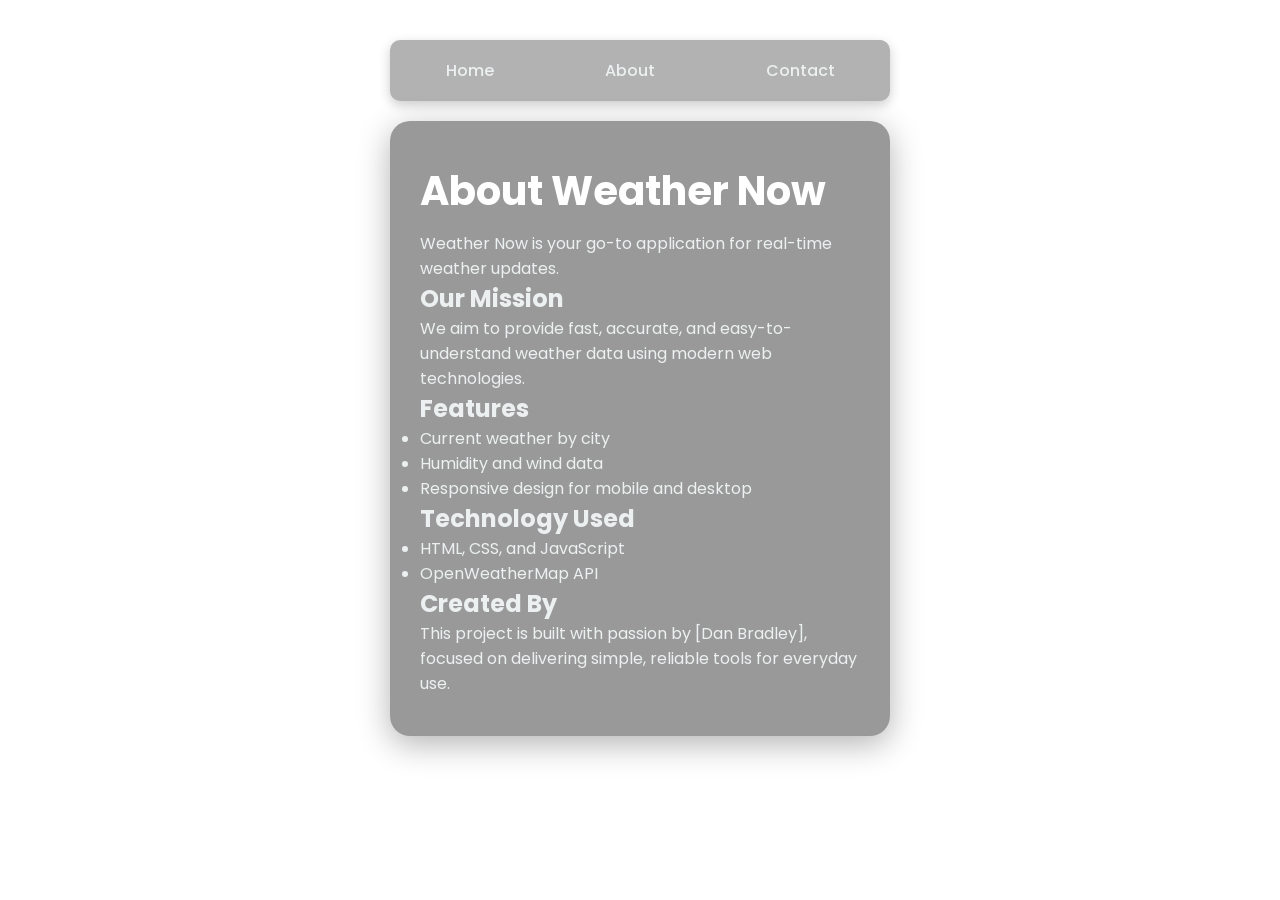
==== about.html @ 3bd2f5f5 "first commit" ====
<!DOCTYPE html>
<html lang="en">
<head>
  <meta charset="UTF-8" />
  <meta name="viewport" content="width=device-width, initial-scale=1" />
  <title>About - Weather Now</title>
  <link href="https://fonts.googleapis.com/css2?family=Poppins:wght@300;400;600;700&display=swap" rel="stylesheet" />
  <link rel="stylesheet" href="Assets/style.css" />
  <style>
    
  </style>
</head>
<body>

  <nav class="navbar">
    <a href="index.html">Home</a>
    <a href="about.html">About</a>
    <a href="contact.html">Contact</a>
  </nav>

  <div class="wrapper">
    <h1>About Weather Now</h1>
    <p>Weather Now is your go-to application for real-time weather updates.</p>
  
    <div class="about-content">
      <h2>Our Mission</h2>
      <p>We aim to provide fast, accurate, and easy-to-understand weather data using modern web technologies.</p>
  
      <h2>Features</h2>
      <ul>
        <li>Current weather by city</li>
        <li>Humidity and wind data</li>
        <li>Responsive design for mobile and desktop</li>
      </ul>
  
      <h2>Technology Used</h2>
      <ul>
        <li>HTML, CSS, and JavaScript</li>
        <li>OpenWeatherMap API</li>
      </ul>
  
      <h2>Created By</h2>
      <p>This project is built with passion by [Dan Bradley], focused on delivering simple, reliable tools for everyday use.</p>
    </div>
  </div>
---- Assets/style.css ----
* {
  margin: 0;
  padding: 0;
  box-sizing: border-box;
}

body {
  font-family: 'Poppins', sans-serif;
  min-height: 100vh;
  display: flex;
  flex-direction: column;
  align-items: center;
  padding: 40px 20px;
  color: #ecf0f1;
  overflow-x: hidden;
  background-size: cover;
  background-position: center;
}

.wrapper {
  width: 100%;
  max-width: 500px;
  background: rgba(0, 0, 0, 0.4);
  border-radius: 20px;
  padding: 40px 30px;
  box-shadow: 0 8px 32px rgba(0, 0, 0, 0.3);
  backdrop-filter: blur(10px);
  animation: fadeSlide 1s ease forwards;
}

.navbar {
  width: 100%;
  max-width: 500px;
  margin-bottom: 20px;
  display: flex;
  justify-content: space-around;
  background: rgba(0, 0, 0, 0.3);
  border-radius: 10px;
  padding: 10px 0;
  backdrop-filter: blur(8px);
  box-shadow: 0 4px 12px rgba(0, 0, 0, 0.2);
}

.navbar a {
  color: #ecf0f1;
  text-decoration: none;
  font-weight: 500;
  font-size: 1rem;
  padding: 8px 16px;
  border-radius: 6px;
  transition: background 0.3s, color 0.3s;
}

.navbar a:hover {
  background: rgba(255, 255, 255, 0.1);
  color: #00c6ff;
}

header {
  text-align: center;
  margin-bottom: 20px;
}

h1 {
  font-size: 2.5rem;
  font-weight: 700;
  color: #ffffff;
  margin-bottom: 10px;
}

header p {
  font-size: 1.1rem;
  color: #dcdde1;
}

.search-section {
  width: 100%;
  margin-bottom: 20px;
  display: flex;
  gap: 10px;
}

.search-section input {
  flex: 1;
  padding: 15px;
  font-size: 1rem;
  background: rgba(255, 255, 255, 0.1);
  border: 1px solid rgba(255, 255, 255, 0.25);
  border-radius: 10px;
  color: #fff;
  outline: none;
  transition: all 0.3s ease;
}

.search-section input::placeholder {
  color: #bdc3c7;
}

.search-section input:focus {
  background: rgba(255, 255, 255, 0.15);
}

.search-section button {
  padding: 15px 25px;
  font-size: 1rem;
  background: linear-gradient(90deg, #00c6ff 0%, #0072ff 100%);
  border: none;
  border-radius: 10px;
  color: white;
  cursor: pointer;
  transition: transform 0.3s ease, background 0.3s ease;
}

.search-section button:hover {
  transform: scale(1.05);
  background: linear-gradient(90deg, #0072ff 0%, #00c6ff 100%);
}

.quote {
  margin-bottom: 20px;
  font-style: italic;
  font-size: 0.95rem;
  color: #d3d3d3;
}

.weather-display {
  text-align: center;
}

.weather-icon img {
  width: 150px;
  height: auto;
  margin-bottom: 20px;
  filter: drop-shadow(0 0 10px rgba(255, 255, 255, 0.3));
}

.weather-main h2 {
  font-size: 2rem;
  margin-bottom: 5px;
}

.weather-main p {
  font-size: 1.5rem;
  font-weight: 300;
  margin-bottom: 20px;
}

.weather-extra {
  margin-top: 20px;
  display: flex;
  justify-content: space-around;
}

.weather-extra div {
  display: flex;
  align-items: center;
  gap: 8px;
}

.weather-extra img {
  width: 35px;
}

footer {
  margin-top: 30px;
  text-align: center;
  font-size: 0.9rem;
  color: #dcdde1;
}

footer a {
  color: #00c6ff;
  text-decoration: none;
  transition: color 0.3s ease;
}

footer a:hover {
  color: #0072ff;
}


@keyframes fadeSlide {
  0% {
    opacity: 0;
    transform: translateY(-20px);
  }
  100% {
    opacity: 1;
    transform: translateY(0);
  }
}


@media (max-width: 600px) {
  .wrapper {
    padding: 30px 20px;
  }

  .search-section {
    flex-direction: column;
  }

  .search-section button {
    width: 100%;
    padding: 12px;
  }

  .weather-extra {
    flex-direction: column;
    gap: 10px;
  }

  .navbar {
    flex-direction: column;
    gap: 8px;
  }
  
  
  
}
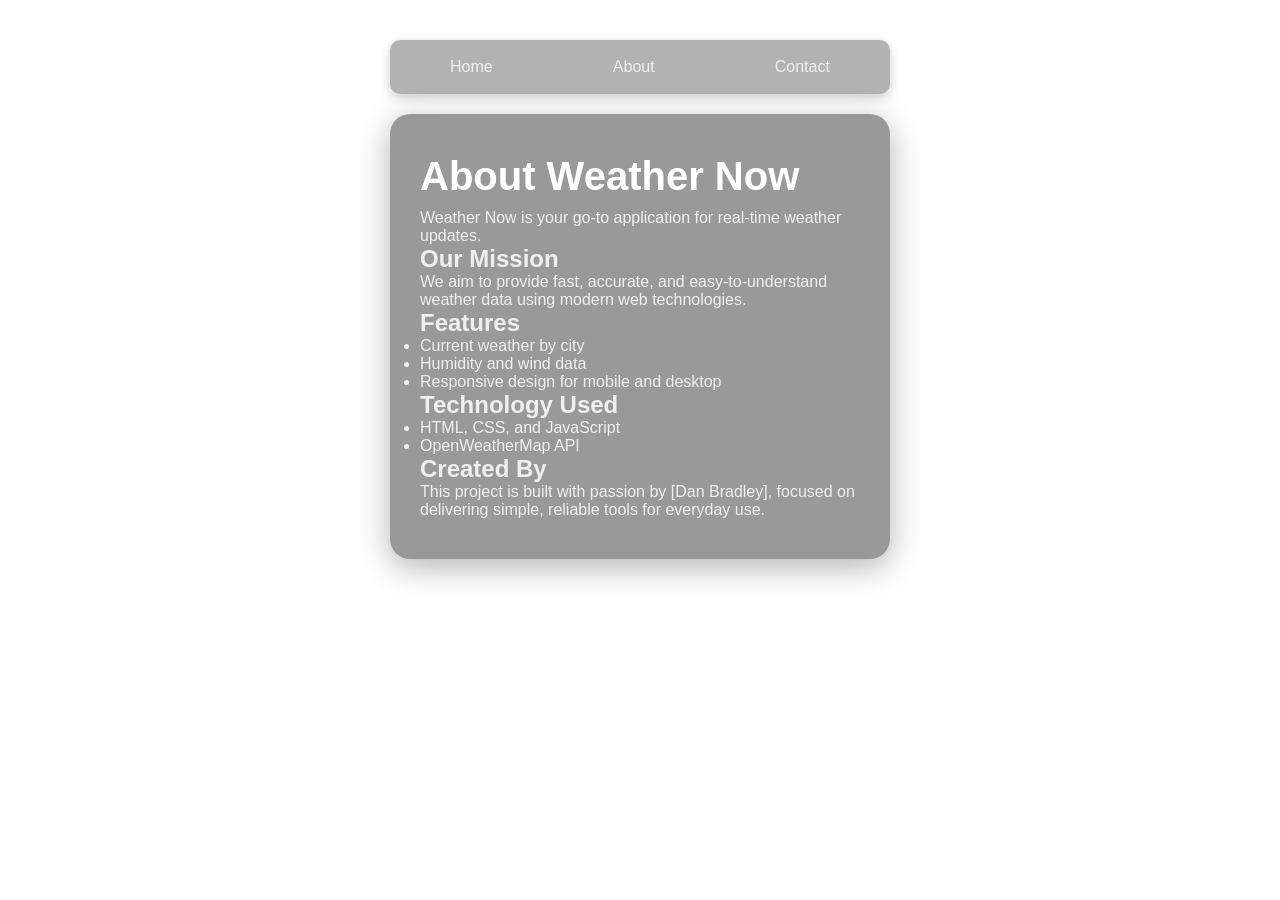
==== commit 1b7e8e6a: "Updated javascript and html" ====
--- a/about.html
+++ b/about.html
@@ -4,7 +4,7 @@
   <meta charset="UTF-8" />
   <meta name="viewport" content="width=device-width, initial-scale=1" />
   <title>About - Weather Now</title>
-  <link href="https://fonts.googleapis.com/css2?family=Poppins:wght@300;400;600;700&display=swap" rel="stylesheet" />
+  
   <link rel="stylesheet" href="Assets/style.css" />
   <style>
     
